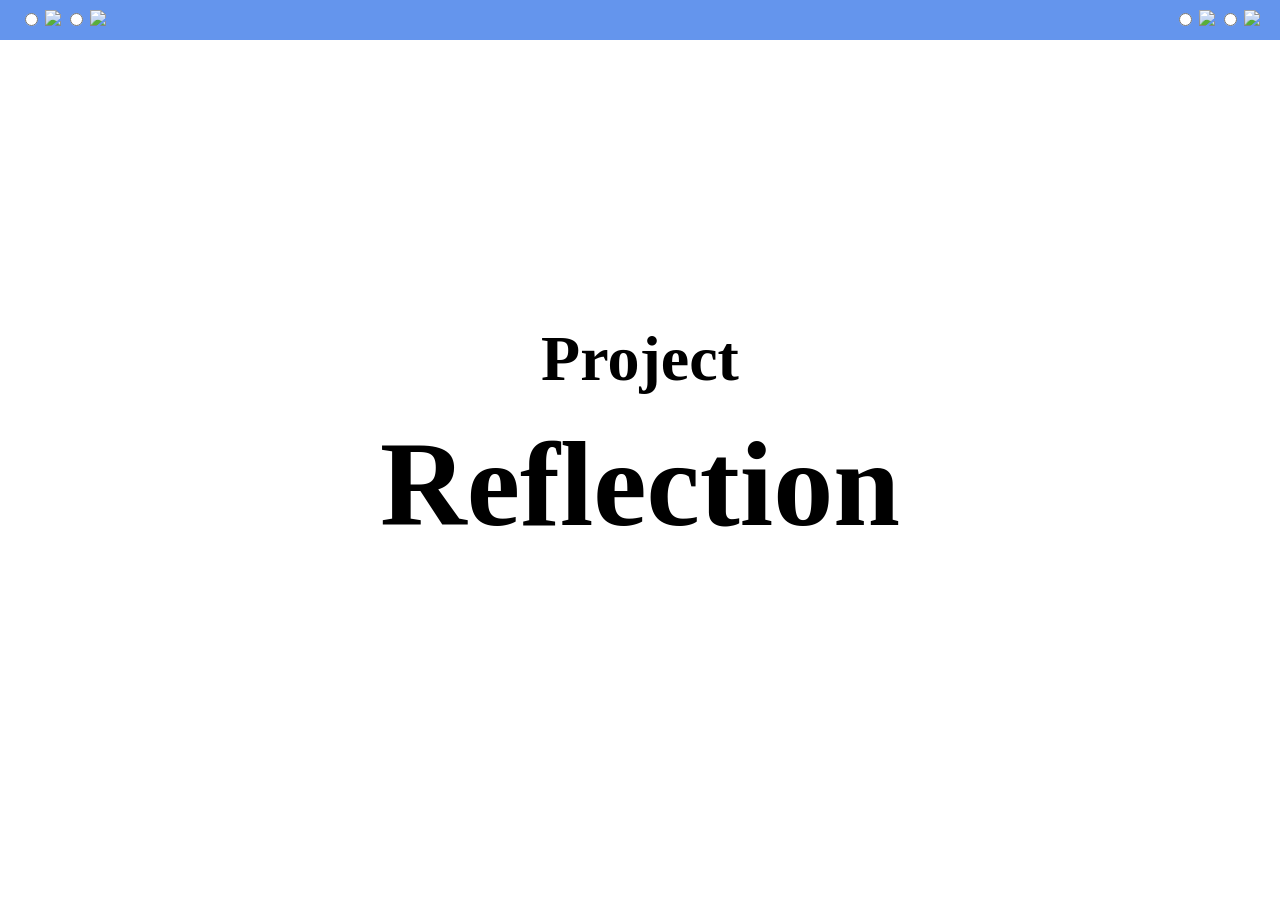
==== index.html @ a587ccf6 "title page заготовка" ====
<!DOCTYPE html>
<html lang="en">
<head>
    <meta charset="UTF-8">
    <meta name="viewport" content="width=device-width, initial-scale=1.0">
    <title>Project Reflection</title>
    <link rel="stylesheet" href="style.css">
</head>
<body>
    <header>
        <div class="radio-choice">
            <input type="radio" name="language" id="eng">
            <label for="eng"><img src="#"></label>
            <input type="radio" name="language" id="ukr">
            <label for="ukr"><img src="#"></label>
        </div>
        <div clas="radio-choice">
            <input type="radio" name="theme" id="light">
            <label for="light"><img src="#"></label>
            <input type="radio" name="theme" id="dark">
            <label for="dark"><img src="#"></label>
        </div>
    </header>
    <main>
        <div class="hero-title">
            <h2>Project</h2>
            <h1>Reflection</h1>
        </div>
    </main>
</body>
</html>
---- style.css ----
body{
    display: flex;
    flex-direction: column;
    min-height: 100vh;
    margin: 0;
}
header{
    display: flex;
    justify-content: space-between;
    align-items: center;
    padding: 10px 20px;
    background-color: cornflowerblue;
}
main{
    flex-grow: 1;
    align-content: center;
    text-align: center;
    .hero-title{
        margin-bottom: 5%;
    }
    h1{
        font-size: 7.5rem;
        margin-bottom: 25px;
        margin: 0;
    }
    h2{
        font-size: 4rem;
        margin: 0 0 20px 0;
    }
}
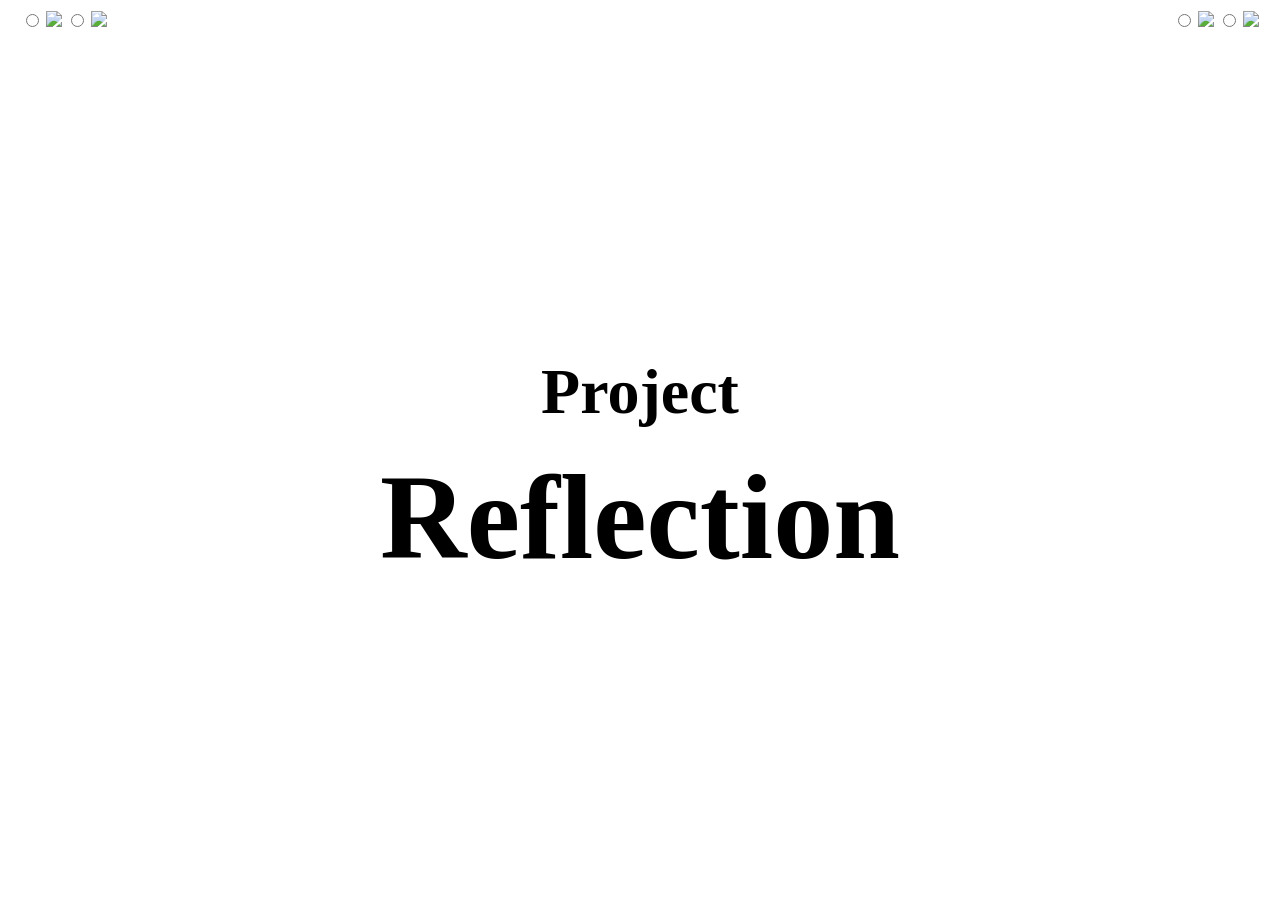
==== commit b256cfba: "Half-done moving gradient bg in index.html" ====
--- a/index.html
+++ b/index.html
@@ -27,5 +27,8 @@
             <h1>Reflection</h1>
         </div>
     </main>
+
+    <script src="https://cdnjs.cloudflare.com/ajax/libs/three.js/r128/three.min.js"></script>
+    <script src="style.js"></script>
 </body>
 </html>
--- a/style.css
+++ b/style.css
@@ -4,20 +4,31 @@
     min-height: 100vh;
     margin: 0;
 }
+#webGLApp {
+    position: fixed;
+    top: 0;
+    left: 0;
+    width: 100%;
+    height: 100%;
+    z-index: 0;
+}
 header{
+    z-index: 10;
     display: flex;
     justify-content: space-between;
     align-items: center;
     padding: 10px 20px;
-    background-color: cornflowerblue;
+    background: rgba(255, 255, 255, 0.1);
+    border: 1px solid rgba(255, 255, 255, 0.3);
+    color: white;
+    transition: all 0.3s ease;
+    backdrop-filter: blur(10px);
 }
 main{
+    z-index: 10;
     flex-grow: 1;
     align-content: center;
     text-align: center;
-    .hero-title{
-        margin-bottom: 5%;
-    }
     h1{
         font-size: 7.5rem;
         margin-bottom: 25px;
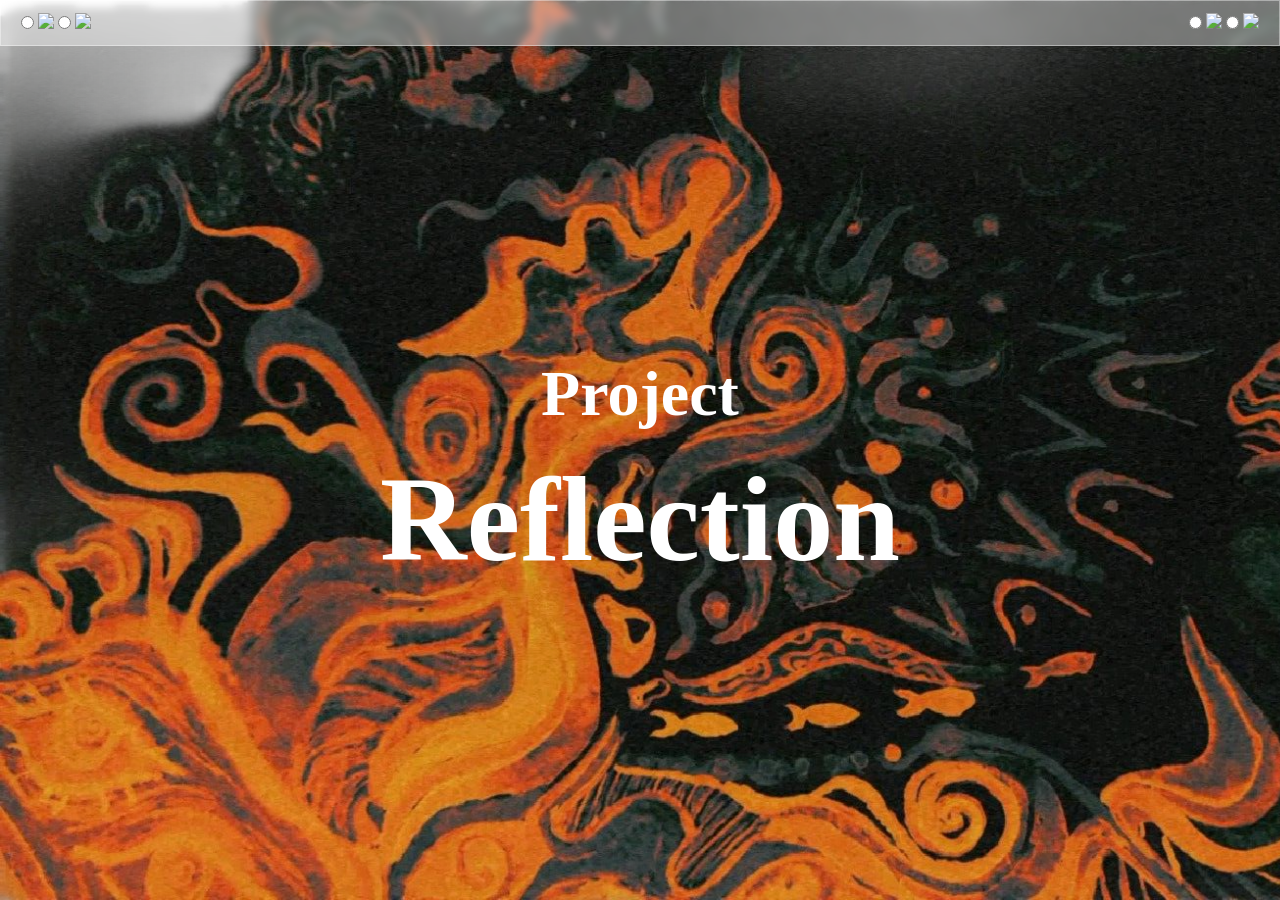
==== commit afebd8cc: "editor wip" ====
--- a/index.html
+++ b/index.html
@@ -4,10 +4,10 @@
     <meta charset="UTF-8">
     <meta name="viewport" content="width=device-width, initial-scale=1.0">
     <title>Project Reflection</title>
-    <link rel="stylesheet" href="style.css">
+    <link rel="stylesheet" href="style/style.css">
 </head>
 <body>
-    <header>
+    <header class="glass">
         <div class="radio-choice">
             <input type="radio" name="language" id="eng">
             <label for="eng"><img src="#"></label>
@@ -28,7 +28,6 @@
         </div>
     </main>
 
-    <script src="https://cdnjs.cloudflare.com/ajax/libs/three.js/r128/three.min.js"></script>
     <script src="style.js"></script>
 </body>
 </html>
--- a/style/style.css
+++ b/style/style.css
@@ -0,0 +1,54 @@
+:root{
+    --glass-bg: rgba(255, 255, 255, 0.4);
+    --glass-border: 1px solid rgba(255, 255, 255, 0.4);
+    --glass-backdrop-filter: blur(4px);
+    --padding-default: 12px 20px;
+}
+*{
+    margin: 0;
+    padding: 0;
+    box-sizing: border-box;
+}
+body{
+    display: flex;
+    flex-direction: column;
+    height: 100vh;
+    margin: 0;
+    /* TEMPORARY */
+    background-image: url(../imgs/inspo1.png);
+    background-repeat: no-repeat;
+    background-size: cover;
+}
+.glass{
+    background: var(--glass-bg);
+    border: var(--glass-border);
+    color: white;
+    transition: all 0.5s ease;
+    backdrop-filter: var(--glass-backdrop-filter);
+}
+header{
+    z-index: 10;
+    display: flex;
+    justify-content: space-between;
+    align-items: center;
+    padding: var(--padding-default);
+}
+main{
+    height:0;
+    z-index: 10;
+    flex-grow: 1;
+    align-content: center;
+    text-align: center;
+    h1, h2{
+        color: white;
+    }
+    h1{
+        font-size: 7.5rem;
+        margin-bottom: 25px;
+        margin: 0;
+    }
+    h2{
+        font-size: 4rem;
+        margin: 0 0 20px 0;
+    }
+}
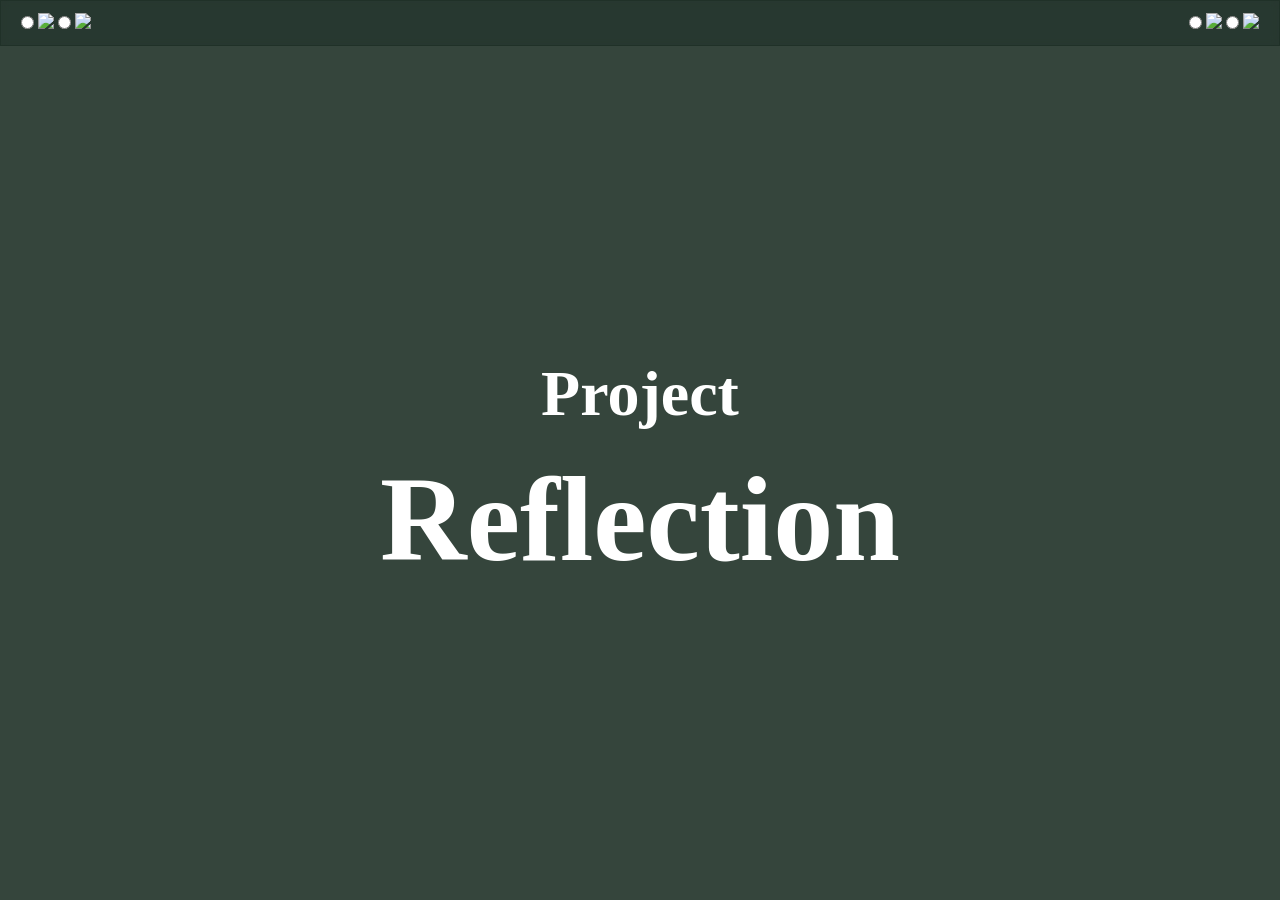
==== commit 4bd2d274: "colors wip" ====
--- a/index.html
+++ b/index.html
@@ -14,7 +14,7 @@
             <input type="radio" name="language" id="ukr">
             <label for="ukr"><img src="#"></label>
         </div>
-        <div clas="radio-choice">
+        <div class="radio-choice">
             <input type="radio" name="theme" id="light">
             <label for="light"><img src="#"></label>
             <input type="radio" name="theme" id="dark">
@@ -28,6 +28,6 @@
         </div>
     </main>
 
-    <script src="style.js"></script>
+    <script src="style/style.js"></script>
 </body>
 </html>
--- a/style/style.css
+++ b/style/style.css
@@ -1,6 +1,18 @@
 :root{
-    --glass-bg: rgba(255, 255, 255, 0.4);
-    --glass-border: 1px solid rgba(255, 255, 255, 0.4);
+    --glass-bg: rgba(22, 39, 31, 0.4);
+    --glass-border: 1px solid rgba(22, 39, 31, 0.4);
+    --glass-text: white;
+
+    --ui-bg: rgb(22, 39, 31);
+    --ui-border: rgb(19, 21, 18);
+    --ui-faded: rgb(53, 69, 60);
+    --ui-text: white;
+
+    --accent: rgb(217, 141, 33);
+    --accent-border: rgb(159, 51, 19);
+    --accent-faded: rgb(209, 122, 58);
+    --accent-text: rgb(19, 21, 18);
+
     --glass-backdrop-filter: blur(4px);
     --padding-default: 12px 20px;
 }
@@ -15,14 +27,15 @@
     height: 100vh;
     margin: 0;
     /* TEMPORARY */
-    background-image: url(../imgs/inspo1.png);
+    /* background-image: url(../imgs/inspo1.png);
     background-repeat: no-repeat;
-    background-size: cover;
+    background-size: cover; */
+    background-color: var(--ui-faded);
 }
 .glass{
     background: var(--glass-bg);
     border: var(--glass-border);
-    color: white;
+    color: var(--glass-text);
     transition: all 0.5s ease;
     backdrop-filter: var(--glass-backdrop-filter);
 }
@@ -40,7 +53,7 @@
     align-content: center;
     text-align: center;
     h1, h2{
-        color: white;
+        color: var(--ui-text);
     }
     h1{
         font-size: 7.5rem;
